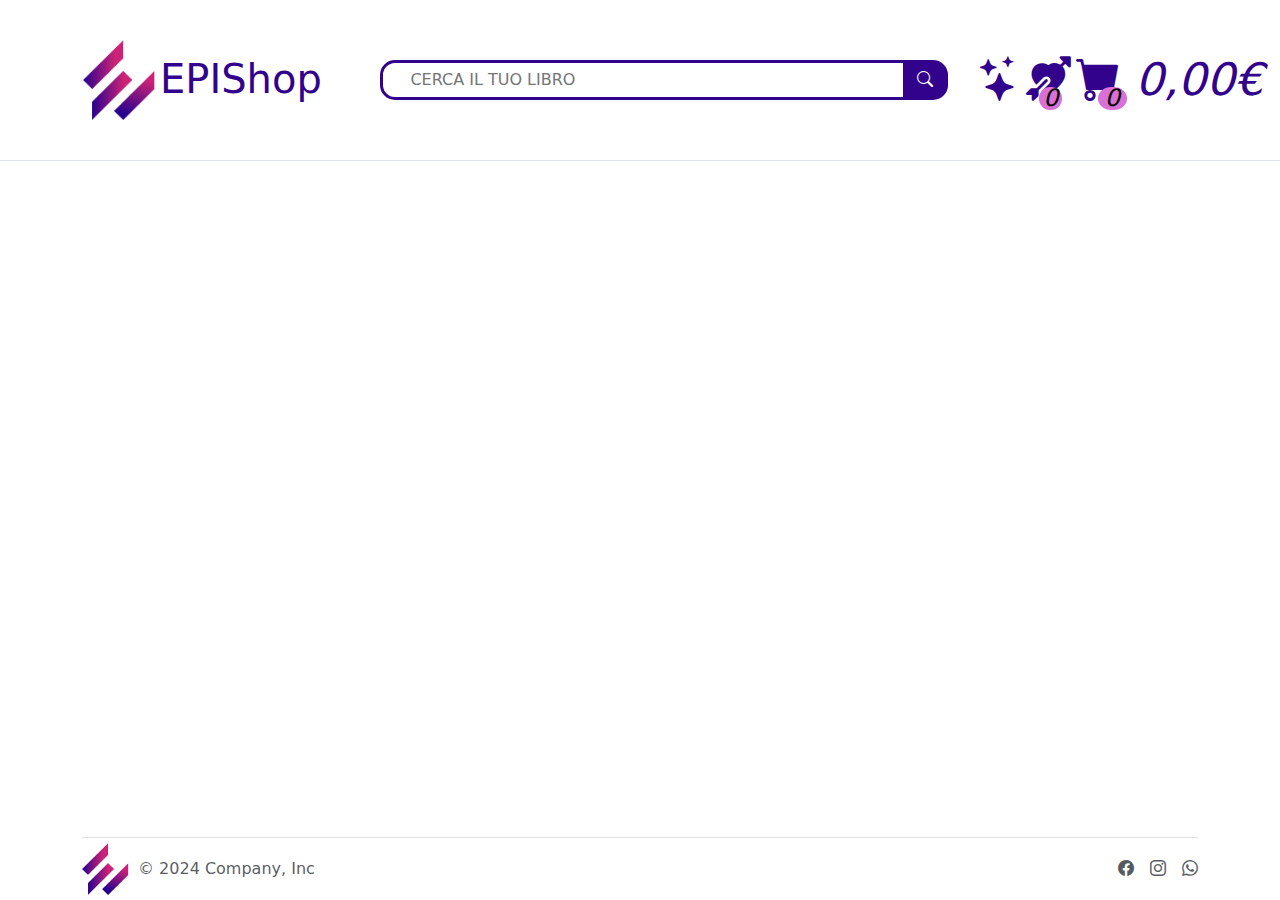
==== index.html @ 630b0434 "Fine ex funzionante...da risolvere alcuni bug" ====
<!DOCTYPE html>
<html lang="it">
<head>
    <meta charset="UTF-8">
    <meta name="viewport" content="width=device-width, initial-scale=1.0">
    <!--COLLEGAMENTI BOOTSTRAP-->
    <link href="https://cdn.jsdelivr.net/npm/bootstrap@5.3.3/dist/css/bootstrap.min.css" rel="stylesheet" integrity="sha384-QWTKZyjpPEjISv5WaRU9OFeRpok6YctnYmDr5pNlyT2bRjXh0JMhjY6hW+ALEwIH" crossorigin="anonymous">
    <link rel="stylesheet" href="style.css">
    <link href="https://cdn.jsdelivr.net/npm/bootstrap-icons@1.9.1/font/bootstrap-icons.css" rel="stylesheet">
    <title>M4W4_Prova_di_valutazione</title> 
</head>
<body>
    <header class="container-fluid align-content-center " id="nav_mother">
        <nav class="row">
            <!--1-->
            <div class=" col-lg-3 d-flex justify-content-center position-relative ">
                <img class="img-fluid " src="Assets/epicode_logo.png" alt="logo"><!--LOGO-->
                <h1>EPIShop</h1><!--TITOLO-->
            </div>
            <!--2-->
            <div class="col-lg-6 d-flex justify-content-center  ">
                <div class=" d-flex align-content-center align-items-center w-100 ms-5 position-relative ">
                    <input type="text" placeholder="     CERCA IL TUO LIBRO" id="barra_ricerca" class="h-50  w-100 ">
                    <div class="position-absolute   lente">
                        <i class="bi bi-search"></i>
                    </div>
                </div>
            </div>
            <!--3-->
            <div class="col-lg-3 d-flex justify-content-evenly align-items-center icon_rx">
                <i class="bi bi-stars" id="pulisci"></i>
                <!-- -------------------------------------------------------- -->
                <!-- -------------------dropdown_preferiti------------------- -->
                <div class="dropdown ">
                    
                    <i class="bi bi-arrow-through-heart-fill  position-relative" type="button" data-bs-toggle="dropdown" aria-expanded="true">
                        <div class="contatore_articoli position-absolute d-flex justify-content-center align-items-center ">
                            <span id="contatore_articoli_preferiti">0</span>
                        </div>
                    </i>

                    <ul class="dropdown-menu" id="dropdown_preferiti">
                
                    </ul>
                  </div>
               
                <!-- -------------------------------------------------------- -->
                <!-- -------------------dropdown_carrello-------------------- -->
                <div class="dropdown">
                    <i class="bi bi-cart-fill position-relative" type="button" data-bs-toggle="dropdown" aria-expanded="true">
                        <div class="contatore_articoli position-absolute d-flex justify-content-center align-items-center ">
                                <span id="contatore_articoli_carrello">0</span>
                        </div>
                        0,00€
                    </i>
                    
                    <ul class="dropdown-menu" id="dropdown_carrello">
                    <!--verrà aggiunto-->
                    </ul>
                </div>

            </div>
            <!---->
        </nav>
    </header>
    <p class="border-bottom border-1"></p><!--linea divisoria-->
 <!-- -------FINE-............................................NAVBAR---------- -->

    <main class="container-fluid ">

        <div class="row row-cols-lg-8 ">

       
              

        </div>

    </main>
    
 <!-- -------FINE-............................................MAIN---------- -->
 <div class="container footer">
    <footer class=" d-flex flex-wrap justify-content-between align-items-center border-top">
      <div class="col-md-4 d-flex align-items-center">
        <a href="/" class="mb-3 me-2 mb-md-0 text-body-secondary text-decoration-none lh-1">
          <img class="img-fluid h-auto" style="width: 3rem;" src="Assets/epicode_logo.png" alt="logo">
        </a>
        <span class="mb-3 mb-md-0 text-body-secondary">© 2024 Company, Inc</span>
      </div>
  
      <ul class="nav col-md-4 justify-content-end list-unstyled d-flex">
        <li class="ms-3"><a class="text-body-secondary" href="#"><i class="bi bi-facebook"></i></a></li>
        <li class="ms-3"><a class="text-body-secondary" href="#"><i class="bi bi-instagram"></i></a></li>
        <li class="ms-3"><a class="text-body-secondary" href="#"><i class="bi bi-whatsapp"></i></a></li>
      </ul>
    </footer>
  </div>
  <!-- -------FINE-............................................FOOTER---------- -->
 <!--parte degli SCRIPT-->
    <script src="https://cdn.jsdelivr.net/npm/bootstrap@5.3.3/dist/js/bootstrap.bundle.min.js" integrity="sha384-YvpcrYf0tY3lHB60NNkmXc5s9fDVZLESaAA55NDzOxhy9GkcIdslK1eN7N6jIeHz" crossorigin="anonymous"></script>
    <script src="script.js"></script> 
</body>
</html>
---- style.css ----
/*----------------------------------
//////////NAVBAR///////////////////
---------------------------------*/
#nav_mother {
    min-height: 10rem;
    max-height: 3rem;
    z-index: 222;
    transition: all 2s ease-in-out; /* Transizione graduale */
}
#nav_mother nav img{
    max-height: 5rem;
    margin-right: 27%;
}
#nav_mother nav div:first-child h1{
    position: absolute;
    color: #33028C;
    top: 19%;
    left: 50%;
}
#barra_ricerca{
    border: 3px solid #33028C;
    border-radius: 15px;
}
/*ICONE DELLA NAVBAR*/
.position-absolute.lente{
    background-color: #33028C;
    border-radius: 0 15px 15px 0;
    right: 0;
    height: 45%;
    width: 8%;
    display: flex;
    justify-content: center;
    align-content: center;
    align-items: center;
    color: white;
    cursor: pointer;
}

.position-absolute.lente i:hover{
    font-size: 1.5rem;
}

.icon_rx{
    font-size: 2.8rem;
    color: #33028C;
    cursor: pointer;
}
.icon_rx i:hover{
    font-size: 3.2rem;
}

.contatore_articoli.position-absolute{/*contatore carrello*/
    top: 60%;
    right: 73%;
    height: 35%;
    width: 15%;
    background-color: orchid;
    color: black;
    border-radius: 48%;
    font-size: 1.5rem;
}

.bi.bi-arrow-through-heart-fill .contatore_articoli.position-absolute{/*contatore preferiti*/
    top: 60%;
    right: 20%;
    height: 35%;
    width: 51%;
}

.footer{
    background-color: white;
    position: fixed;
    bottom: 0;
    left: 50%;
    transform: translateX(-50%);
    z-index: 10;  
}
.footer > footer{
    padding: 0.3rem 0 !important;
}


/*----------------------------------
//////////MAIN///////////////////
---------------------------------*/
main.container-fluid {
    padding: 0 10rem;
}
/*------------CARTA---------------*/
.card.card_custum{
    border: 0;
    cursor: pointer;
}
.card.card_custum > img{
   border-radius: 1.5rem !important;
}
.card.card_custum > div{
    padding: 0.3rem;
 }
 .card.card_custum > div > h5{
    max-height: 1.2em;
    max-width: 15rem;
    white-space: nowrap;
    overflow: hidden;
    text-overflow: ellipsis;
 }

 .card.card_custum > div > p{
   color: #33028C;
   font-weight: 700;
 }



 .card.card_custum > div > h5.hoverClass{
    max-height: fit-content;
    white-space: normal;
}

a.btn.btn-primary.add_carrello{
    display: none;
    background-color: rgba(51, 2, 140, 0.9);
    position: absolute;
    bottom: 40%;
    left: 15%
}
a.btn.btn-primary.preferiti{
    display: none;
    background-color: rgba(51, 2, 140, 0.9);
    position: absolute;
    top: 1%;
    right: 9%;
    border-radius: 60%;
}

/*-------BOTTONI IN HOVER CON CLASSE----*/
a.btn.btn-primary.add_carrello.hoverClass{
    display: inline-block;
}
a.btn.btn-primary.preferiti.hoverClass{
    display: inline-block;
}
a.btn.btn-primary.add_carrello.hoverClass:hover{
    font-size: 1.01em;
    border: 3px solid #CB2478;
  
}
a.btn.btn-primary.preferiti.hoverClass:hover{
    font-size: 1.01em;
    border: 3px solid #CB2478;
    color: #CB2478;
}

/*--------------------------------------------*/
/*-----------BARRA SCORRIMENTO CUSTOM--------*/
::-webkit-scrollbar {/*backgraund della barra*/
    background-color: rgba(51, 2, 140,0.4);
  }
  ::-webkit-scrollbar-thumb {/*colore indicatore barra*/
    background: rgba(51, 2, 140,0.6);
    border-radius: 15px; 
}
::-webkit-scrollbar-thumb:hover {/*colore indicatore barra se puntato*/
    background: rgba(51, 2, 140);
}



/*------------AGGIUNTE SUCCESSIVE (DROPDOWN)*/                  
.dropdown-menu{
    border: 0!important;
    border-top: 2px solid rgba(51, 2, 140) !important ;
    border-radius: 0 !important ;
    transform: translate3d(-110px, 79.2px, 0px) !important;
    background-color: rgba(0, 0, 0, 0.6) !important;
    color: white !important;
}
#dropdown_carrello.dropdown-menu{
    transform: translate3d(22px, 79.2px, 0px) !important;
}
.dropdown-menu li{
    padding: 1px 0 !important;
    border-bottom: 1px solid white !important;
}

.dropdown-menu li > img{
  max-height: 2em !important;
  margin: 0 !important;
  margin-left: 1em !important;
}

  .dropdown-menu li > span {
   
    margin: 0 0.5rem !important;
    white-space: nowrap;
}
.drop_i:hover{
    font-size: 110% !important;
    color:#CB2478;
}

/*///////////////////////////////////////////*/
/*////////////STILI-BACKOFFICE//////////////*/
/*///////////////////////////////////////////*/
#sidebar_sx{
    background-color: rgba(51, 2, 140, 0.5);
}
section{
    padding-left: 1em;
}
section div:hover, .action_delete:hover, .action_modify:hover{
    color: #33028C;
    font-size: 1.01em;
    text-shadow: 1px 1px 0 #CB2478;
    cursor: pointer;
}
section div.clicked, h4.clicked{
    color: #33028C;
    scale: 1.1;
    text-shadow: 1px 1px 0 #CB2478;
}
#main_form, #main_delete{
    background-color: rgba(203, 36, 120, 0.8);
}
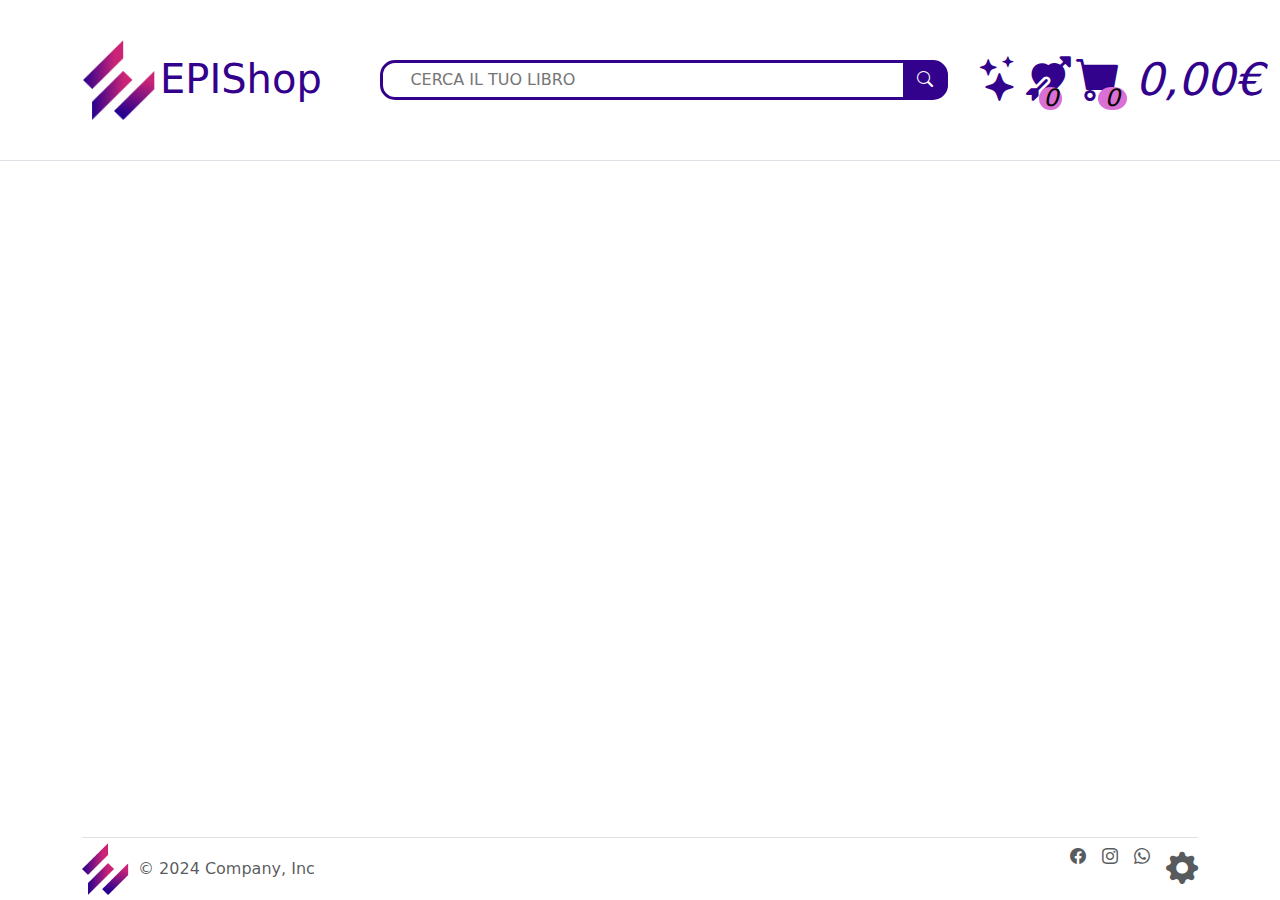
==== commit 1ee6a0f7: "bug-fix + pagina dettagli" ====
--- a/index.html
+++ b/index.html
@@ -7,9 +7,9 @@
     <link href="https://cdn.jsdelivr.net/npm/bootstrap@5.3.3/dist/css/bootstrap.min.css" rel="stylesheet" integrity="sha384-QWTKZyjpPEjISv5WaRU9OFeRpok6YctnYmDr5pNlyT2bRjXh0JMhjY6hW+ALEwIH" crossorigin="anonymous">
     <link rel="stylesheet" href="style.css">
     <link href="https://cdn.jsdelivr.net/npm/bootstrap-icons@1.9.1/font/bootstrap-icons.css" rel="stylesheet">
-    <title>M4W4_Prova_di_valutazione</title> 
+    <title>VETRINA_M4W4_Prova_di_valutazione</title> 
 </head>
-<body>
+<body >
     <header class="container-fluid align-content-center " id="nav_mother">
         <nav class="row">
             <!--1-->
@@ -66,7 +66,7 @@
     <p class="border-bottom border-1"></p><!--linea divisoria-->
  <!-- -------FINE-............................................NAVBAR---------- -->
 
-    <main class="container-fluid ">
+    <main class="container-fluid">
 
         <div class="row row-cols-lg-8 ">
 
@@ -91,6 +91,7 @@
         <li class="ms-3"><a class="text-body-secondary" href="#"><i class="bi bi-facebook"></i></a></li>
         <li class="ms-3"><a class="text-body-secondary" href="#"><i class="bi bi-instagram"></i></a></li>
         <li class="ms-3"><a class="text-body-secondary" href="#"><i class="bi bi-whatsapp"></i></a></li>
+        <li class="ms-3"><a class="text-body-secondary" href="backOffice.html" id="link_back_office"><i class="bi bi-gear-fill"></i></a></li>
       </ul>
     </footer>
   </div>
--- a/style.css
+++ b/style.css
@@ -5,7 +5,7 @@
     min-height: 10rem;
     max-height: 3rem;
     z-index: 222;
-    transition: all 2s ease-in-out; /* Transizione graduale */
+    transition: all 1s ease-in-out; /* Transizione graduale */
 }
 #nav_mother nav img{
     max-height: 5rem;
@@ -199,26 +199,13 @@
     color:#CB2478;
 }
 
-/*///////////////////////////////////////////*/
-/*////////////STILI-BACKOFFICE//////////////*/
-/*///////////////////////////////////////////*/
-#sidebar_sx{
-    background-color: rgba(51, 2, 140, 0.5);
-}
-section{
-    padding-left: 1em;
-}
-section div:hover, .action_delete:hover, .action_modify:hover{
+#link_back_office{
     color: #33028C;
-    font-size: 1.01em;
+    font-size: 2.01em;
+    cursor: pointer;
+}
+#link_back_office:hover{
+    font-size: 2.01em;
     text-shadow: 1px 1px 0 #CB2478;
     cursor: pointer;
-}
-section div.clicked, h4.clicked{
-    color: #33028C;
-    scale: 1.1;
-    text-shadow: 1px 1px 0 #CB2478;
-}
-#main_form, #main_delete{
-    background-color: rgba(203, 36, 120, 0.8);
 }